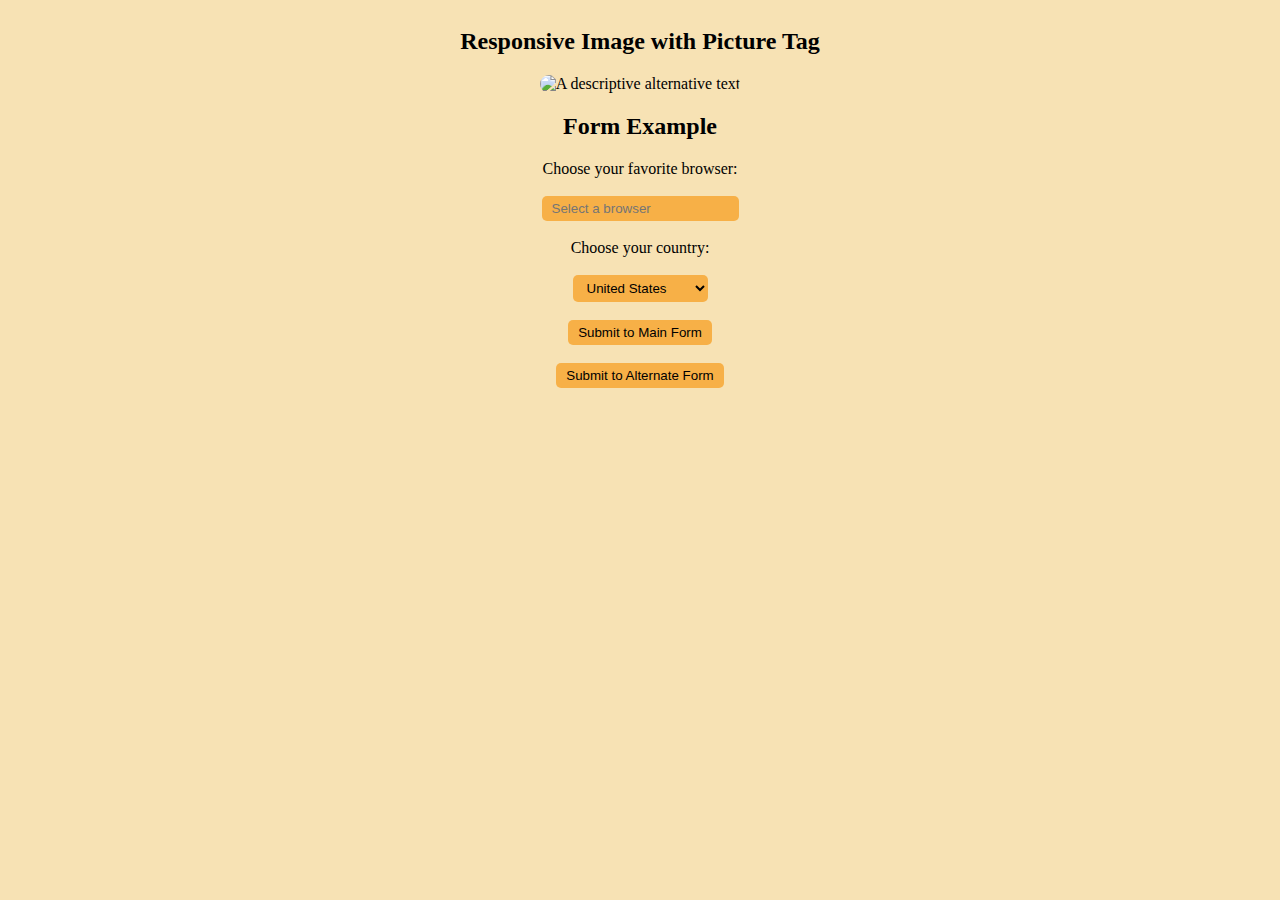
==== index.html @ 36ab2346 "Add files via upload" ====
<!DOCTYPE html>
<html lang="en">
<head>
    <meta charset="UTF-8">
    <meta name="viewport" content="width=device-width, initial-scale=1.0">
   <link rel="stylesheet" href="style.css">
    <title>HTML Picture and Form Example</title>
</head>
<body>
    <!-- Picture Tag Example -->
    <h2>Responsive Image with Picture Tag</h2>
    <picture>
        <source media="(min-width: 800px)" srcset="../task/pic3.jpg" height="100px">
        <source media="(min-width: 400px)" srcset="../task/pic4.jpg" height="100px">
        <img src="../task/pic1.jpeg" alt="A descriptive alternative text" height="100px">
    </picture>

    <!-- Form Example with Options, Datalist, Action, and Formaction -->
    <h2>Form Example</h2>
    <form action="./class.html" method="get">
        <!-- Text input with datalist -->
        <label for="browser">Choose your favorite browser:</label>
        <br><input list="browsers" id="browser" name="browser" placeholder="Select a browser">
        <datalist id="browsers">
            <option value="Google Chrome">
            <option value="Mozilla Firefox">
            <option value="Safari">
            <option value="Microsoft Edge">
            <option value="Opera">
        </datalist>

        <br>

        <!-- Dropdown selection -->
        <label for="country">Choose your country:</label>
       <br> <select id="country" name="country">
            <option value="usa">United States</option>
            <option value="canada">Canada</option>
            <option value="uk">United Kingdom</option>
            <option value="india">India</option>
        </select>

        <br>

        <!-- Submit buttons with formaction -->
        <button type="submit" formaction="https://www.google.com/chrome/">Submit to Main Form</button>
       <br> <button type="submit" formaction="./practice.html">Submit to Alternate Form</button>
    </form>
</body>
</html>
---- style.css ----
body{
    display: flex;
    flex-direction: column;
    align-items: center;
    background-color: rgb(247, 226, 180);
}
form{
    display: flex;
    flex-direction: column;
    align-items: center;
}
img{
    border-radius: 20px;
}
button ,select,input{
   border: 0;
   border-radius: 5px;
   padding: 5px 10px;
    background-color: rgb(247, 176, 71);
}
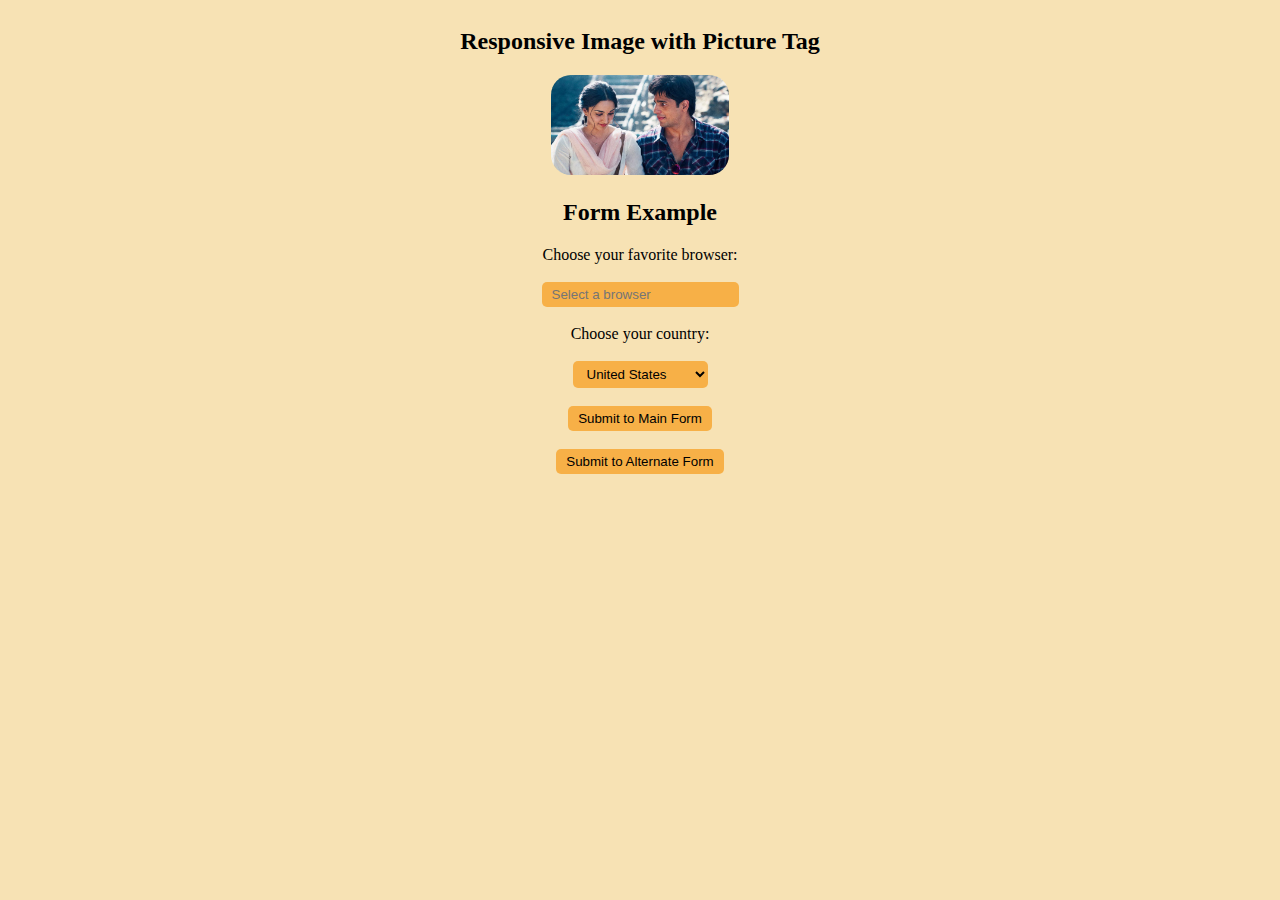
==== commit 0452c2f6: "Update index.html" ====
--- a/index.html
+++ b/index.html
@@ -10,9 +10,9 @@
     <!-- Picture Tag Example -->
     <h2>Responsive Image with Picture Tag</h2>
     <picture>
-        <source media="(min-width: 800px)" srcset="../task/pic3.jpg" height="100px">
-        <source media="(min-width: 400px)" srcset="../task/pic4.jpg" height="100px">
-        <img src="../task/pic1.jpeg" alt="A descriptive alternative text" height="100px">
+        <source media="(min-width: 800px)" srcset="./pic3.jpg" height="100px">
+        <source media="(min-width: 400px)" srcset="./pic4.jpg" height="100px">
+        <img src="./pic1.jpeg" alt="A descriptive alternative text" height="100px">
     </picture>
 
     <!-- Form Example with Options, Datalist, Action, and Formaction -->
@@ -20,7 +20,7 @@
     <form action="./class.html" method="get">
         <!-- Text input with datalist -->
         <label for="browser">Choose your favorite browser:</label>
-        <br><input list="browsers" id="browser" name="browser" placeholder="Select a browser">
+        <br><input list="browsers" id="browser" name="browser" required placeholder="Select a browser">
         <datalist id="browsers">
             <option value="Google Chrome">
             <option value="Mozilla Firefox">
